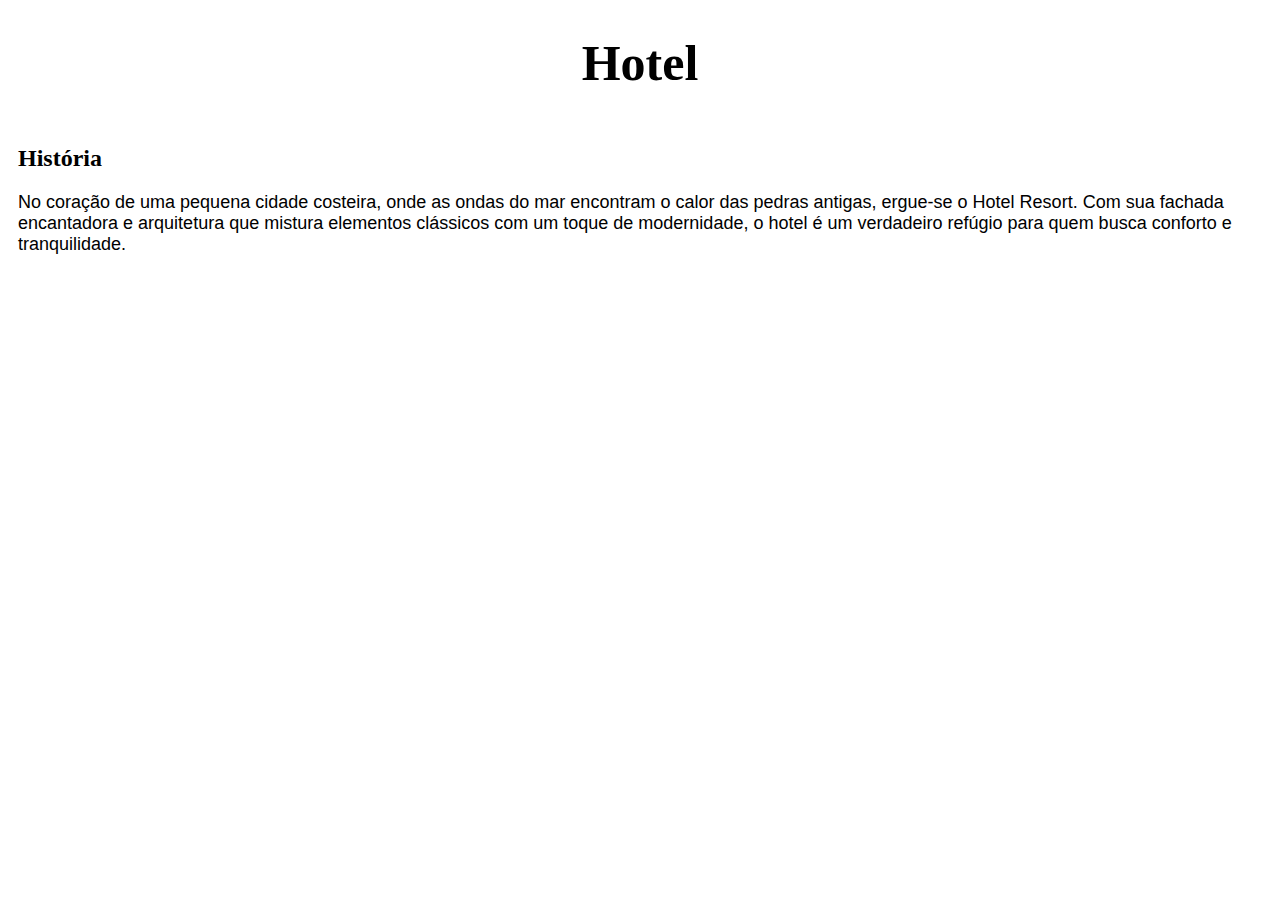
==== site/index.html @ 4dd5727b "Add files via upload" ====
<!DOCTYPE html>
<html lang="pt-br">
<head>
    <meta charset="UTF-8">
    <meta name="viewport" content="width=device-width, initial-scale=1.0">
    <link rel="stylesheet" href="./style.css">
    <title>Hotel</title>
</head>
<body>
    <header>
        <h1><b>Hotel</b></h1>

        <div class="banner"><img src="banner.png" alt=""></div>

        <h2>História</h2>
        <p>No coração de uma pequena cidade costeira, onde as ondas do mar encontram o calor das pedras antigas, ergue-se o Hotel Resort. 
            Com sua fachada encantadora e arquitetura que mistura elementos clássicos com um toque de modernidade, o hotel é um verdadeiro refúgio para quem busca conforto e tranquilidade.</p>

    </header>
</body>
</html>
---- site/style.css ----
header{
    background-color: white;
    padding: 0px 10px;
}

h1{
    font-size: 50px;
    text-align: center;
}

.banner{
    display: flex;
    justify-content: center;
}

p{
    font-size: 18px;
    font-family: sans-serif;
}
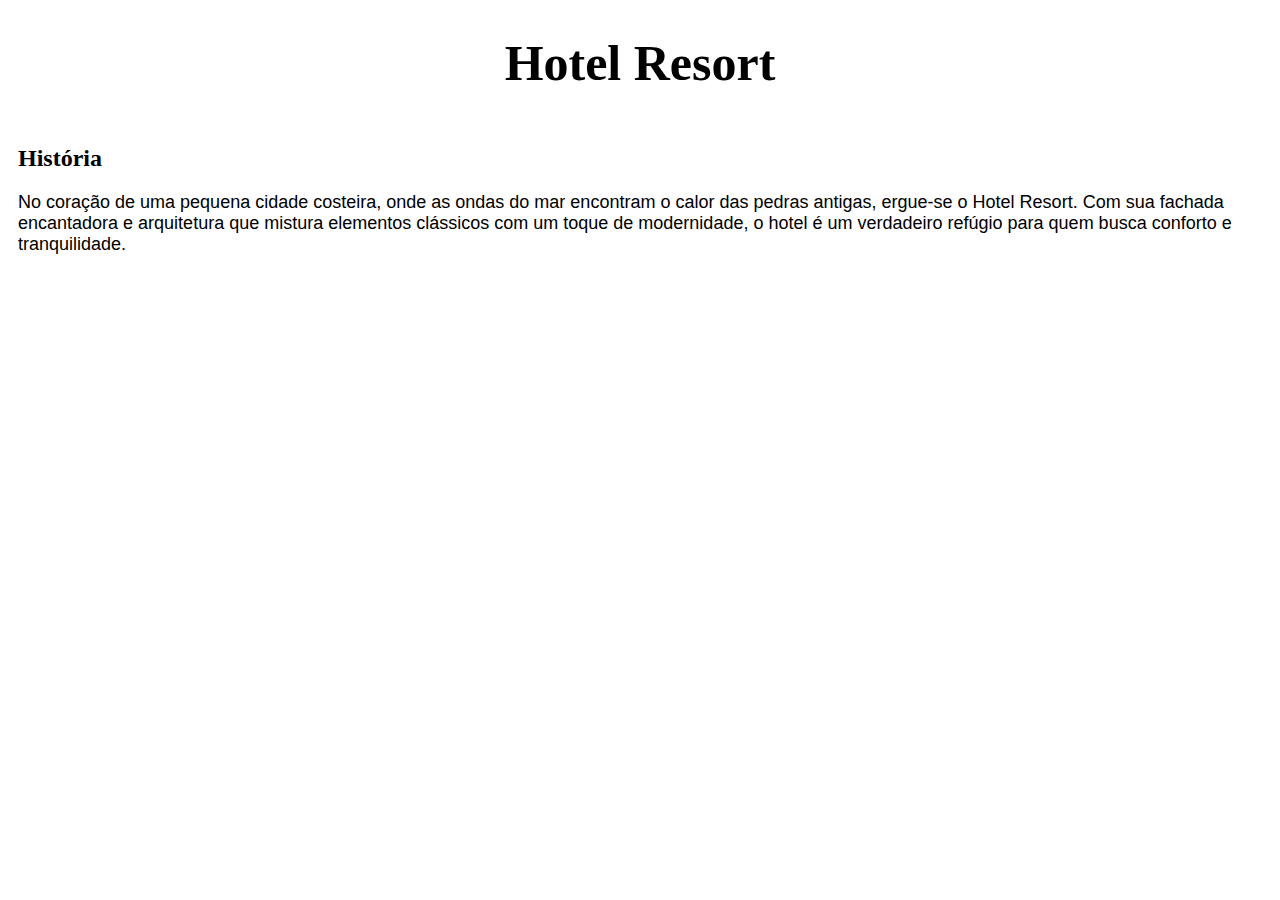
==== commit 4bf52624: "ok" ====
--- a/site/index.html
+++ b/site/index.html
@@ -8,7 +8,7 @@
 </head>
 <body>
     <header>
-        <h1><b>Hotel</b></h1>
+        <h1><b>Hotel Resort</b></h1>
 
         <div class="banner"><img src="banner.png" alt=""></div>
 
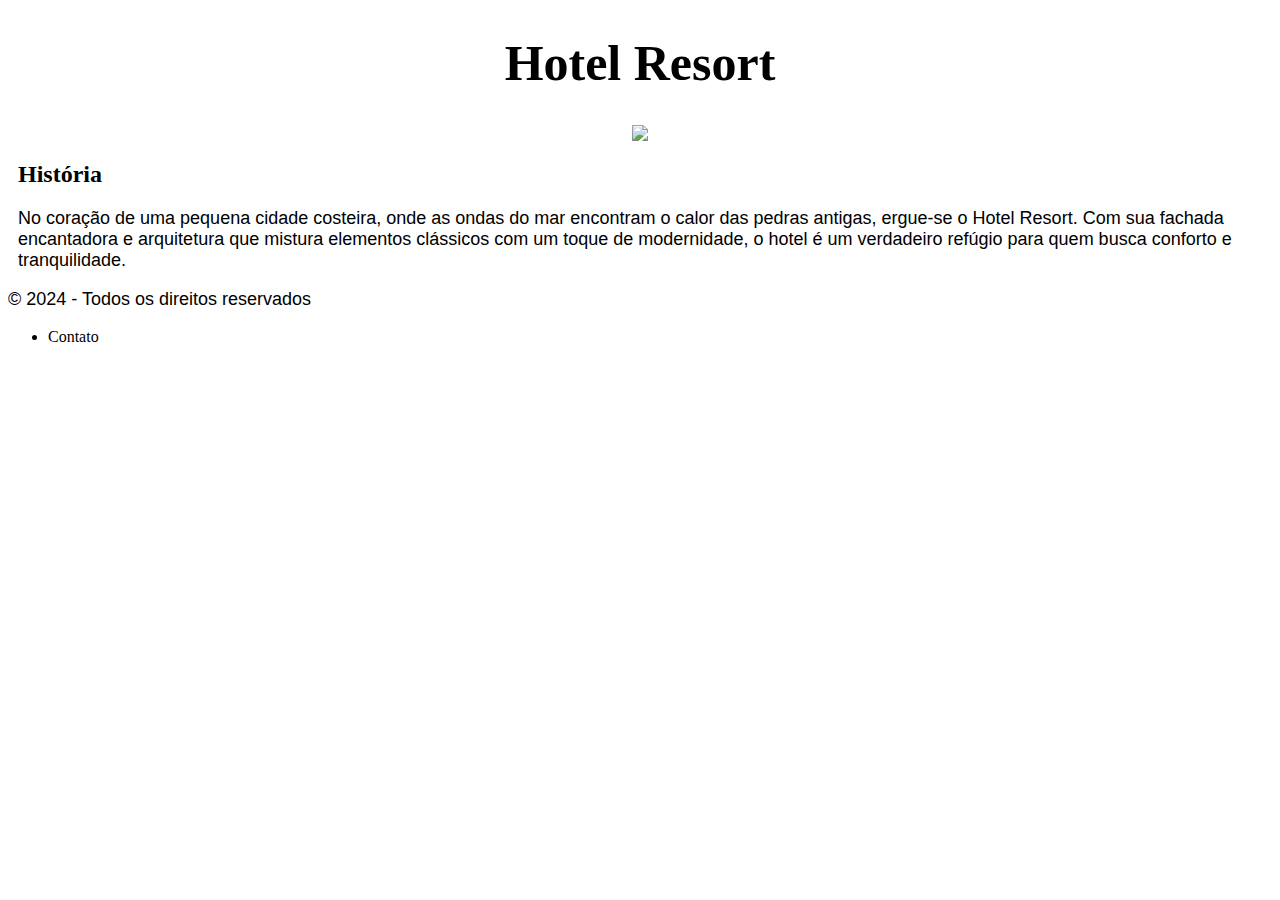
==== commit a2383e98: "ok" ====
--- a/site/index.html
+++ b/site/index.html
@@ -10,12 +10,21 @@
     <header>
         <h1><b>Hotel Resort</b></h1>
 
-        <div class="banner"><img src="banner.png" alt=""></div>
+        <div class="banner"><img src="banner.png"></div>
 
         <h2>História</h2>
+
         <p>No coração de uma pequena cidade costeira, onde as ondas do mar encontram o calor das pedras antigas, ergue-se o Hotel Resort. 
             Com sua fachada encantadora e arquitetura que mistura elementos clássicos com um toque de modernidade, o hotel é um verdadeiro refúgio para quem busca conforto e tranquilidade.</p>
 
     </header>
+
+    <footer class="footer">
+        <p>&copy; 2024 - Todos os direitos reservados</p>
+
+        <ul>
+            <li>Contato</li>
+        </ul>
+    </footer>
 </body>
 </html>